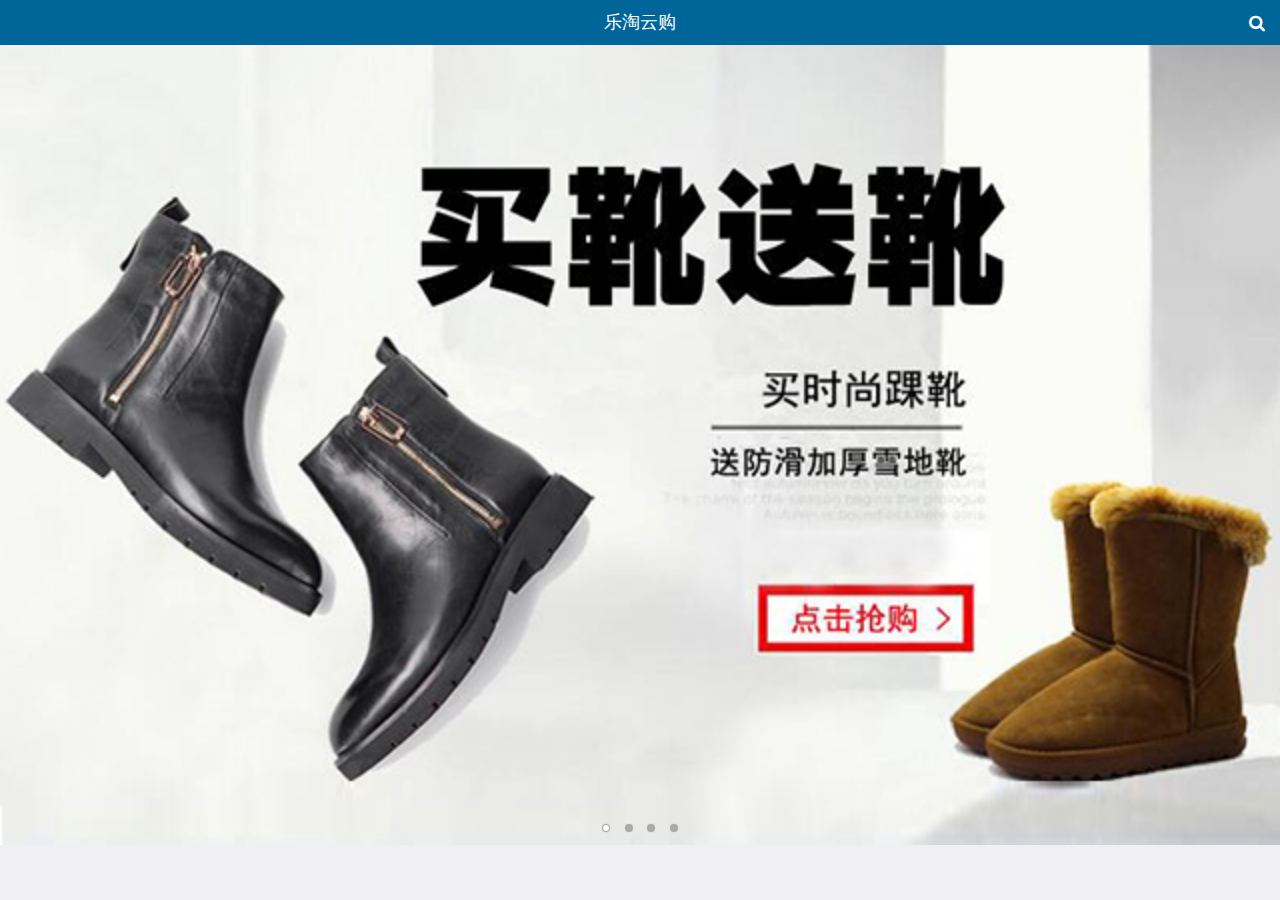
==== public/m/index.html @ ae931ac5 "2018乐淘头部和轮播图" ====
<!DOCTYPE html>
<html lang="en">
<head>
    <meta charset="UTF-8">
    <title>我的乐淘移动端首页</title>
    <!-- 移动端的视口：让页面在移动端展示的时候不会缩放 -->
    <meta name="viewport" content="width=device-width, user-scalable=no, initial-scale=1.0, maximum-scale=1.0, minimum-scale=1.0">
    <meta http-equiv="X-UA-Compatible" content="ie=edge">
    <link rel="icon" href="./images/favicon.ico">
    <!-- 引入站点图标，rel填写icon表示引入站点图标，href的路径就是图标路径 -->
    <link rel="stylesheet" href="./lib/mui/css/mui.min.css">
    <link rel="stylesheet" href="./lib/fontAwesome/css/font-awesome.min.css">
    <link rel="stylesheet/less" href="./less/index.less">
    <!-- less编译器文件less.js -->
    <script src="./lib/less/less.js"></script>
</head>
<body>
    <!-- 1.头部区域 -->
    <header id="header">
        <h4>
            乐淘云购
        </h4>
        <a href="javascript:;" class="fa fa-search" aria-hidden="true"></a>
    </header>
    <!-- 2.轮播图区域 -->
    <section id="slide">
            <div class="mui-slider">
                    <div class="mui-slider-group mui-slider-loop">
                      <!--支持循环，需要重复图片节点-->
                      <div class="mui-slider-item mui-slider-item-duplicate"><a href="#"><img src="./images/banner4.png" /></a></div>
                      <div class="mui-slider-item"><a href="#"><img src="./images/banner1.png" /></a></div>
                      <div class="mui-slider-item"><a href="#"><img src="./images/banner2.png" /></a></div>
                      <div class="mui-slider-item"><a href="#"><img src="./images/banner3.png" /></a></div>
                      <div class="mui-slider-item"><a href="#"><img src="./images/banner4.png" /></a></div>
                      <!--支持循环，需要重复图片节点-->
                      <div class="mui-slider-item mui-slider-item-duplicate"><a href="#"><img src="./images/banner1.png" /></a></div>
                    </div>
                    <div class="mui-slider-indicator">  
                            <div class="mui-indicator mui-active"></div>  
                            <div class="mui-indicator"></div>  
                            <div class="mui-indicator"></div>  
                            <div class="mui-indicator"></div>  
                        </div>
                  </div>
    </section>
    <!-- 3.导航区域 -->
    <nav id="nav"></nav>
    <!-- 4.广告区域 -->
    <section id="banner"></section>
    <!-- 5.品牌专区 -->
    <section id="brand"></section>
    <!-- 6.运动专区 -->
    <section id="sport"></section>
    <!-- 7.女士专区 -->
    <section id="women"></section>
    <!-- 8.男士专区 -->
    <section id="man"></section>
    <!-- 9.底部导航 -->
    <section id="footer"></section>

    <script src="./lib/mui/js/mui.min.js"></script>
    <script src="./lib/zepto/zepto.min.js"></script>
    <script src="./lib/artTemplate/template.js"></script>
    <script src="./js/index.js"></script>
</body>
</html>
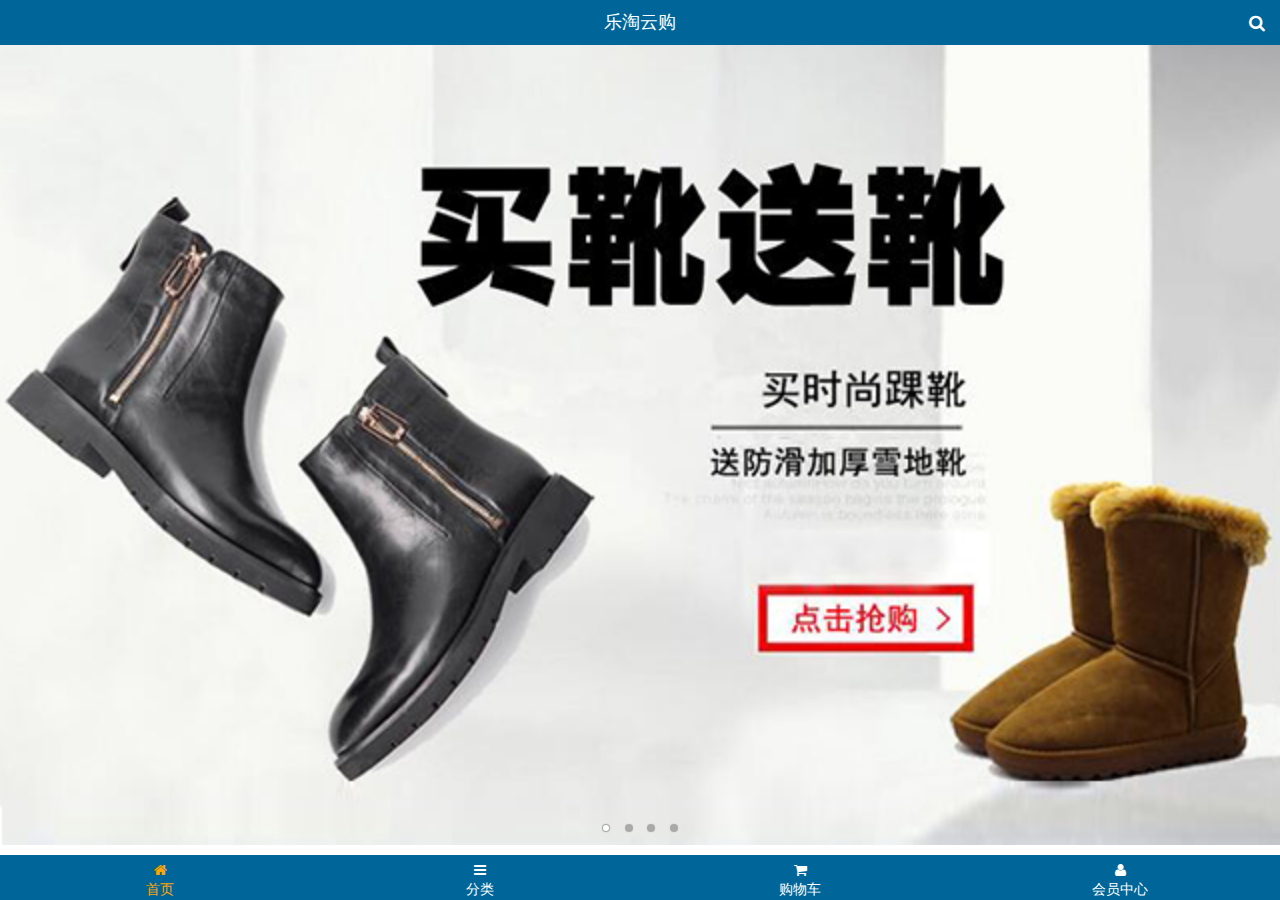
==== commit c835b2c5: "实现分类页面" ====
--- a/public/m/index.html
+++ b/public/m/index.html
@@ -1,5 +1,6 @@
 <!DOCTYPE html>
 <html lang="en">
+
 <head>
     <meta charset="UTF-8">
     <title>我的乐淘移动端首页</title>
@@ -14,6 +15,7 @@
     <!-- less编译器文件less.js -->
     <script src="./lib/less/less.js"></script>
 </head>
+
 <body>
     <!-- 1.头部区域 -->
     <header id="header">
@@ -22,45 +24,367 @@
         </h4>
         <a href="javascript:;" class="fa fa-search" aria-hidden="true"></a>
     </header>
-    <!-- 2.轮播图区域 -->
-    <section id="slide">
-            <div class="mui-slider">
-                    <div class="mui-slider-group mui-slider-loop">
-                      <!--支持循环，需要重复图片节点-->
-                      <div class="mui-slider-item mui-slider-item-duplicate"><a href="#"><img src="./images/banner4.png" /></a></div>
-                      <div class="mui-slider-item"><a href="#"><img src="./images/banner1.png" /></a></div>
-                      <div class="mui-slider-item"><a href="#"><img src="./images/banner2.png" /></a></div>
-                      <div class="mui-slider-item"><a href="#"><img src="./images/banner3.png" /></a></div>
-                      <div class="mui-slider-item"><a href="#"><img src="./images/banner4.png" /></a></div>
-                      <!--支持循环，需要重复图片节点-->
-                      <div class="mui-slider-item mui-slider-item-duplicate"><a href="#"><img src="./images/banner1.png" /></a></div>
-                    </div>
-                    <div class="mui-slider-indicator">  
-                            <div class="mui-indicator mui-active"></div>  
-                            <div class="mui-indicator"></div>  
-                            <div class="mui-indicator"></div>  
-                            <div class="mui-indicator"></div>  
-                        </div>
-                  </div>
+    <div class="mui-scroll-wrapper">
+            <div class="mui-scroll">
+                
+                <div class="main">
+                    <!-- 2.轮播图区域 -->
+                    <section id="slide">
+                        <div class="mui-slider">
+                            <div class="mui-slider-group mui-slider-loop">
+                  
+                                <div class="mui-slider-item mui-slider-item-duplicate">
+                                    <a href="#">
+                                        <img src="./images/banner4.png" />
+                                    </a>
+                                </div>
+                                <div class="mui-slider-item">
+                                    <a href="#">
+                                        <img src="./images/banner1.png" />
+                                    </a>
+                                </div>
+                                <div class="mui-slider-item">
+                                    <a href="#">
+                                        <img src="./images/banner2.png" />
+                                    </a>
+                                </div>
+                                <div class="mui-slider-item">
+                                    <a href="#">
+                                        <img src="./images/banner3.png" />
+                                    </a>
+                                </div>
+                                <div class="mui-slider-item">
+                                    <a href="#">
+                                        <img src="./images/banner4.png" />
+                                    </a>
+                                </div>
+                      
+                                <div class="mui-slider-item mui-slider-item-duplicate">
+                                    <a href="#">
+                                        <img src="./images/banner1.png" />
+                                    </a>
+                                </div>
+                            </div>
+                            <div class="mui-slider-indicator">
+                                <div class="mui-indicator mui-active"></div>
+                                <div class="mui-indicator"></div>
+                                <div class="mui-indicator"></div>
+                                <div class="mui-indicator"></div>
+                            </div>
+                        </div>
+                    </section>
+                    <!-- 3.导航区域 -->
+                    <nav id="nav">
+                        <div class="mui-row">
+                            <div class="mui-col-xs-4">
+                                <img src="./images/nav1.png" alt="">
+                            </div>
+                            <div class="mui-col-xs-4">
+                                <img src="./images/nav2.png" alt="">
+                            </div>
+                            <div class="mui-col-xs-4">
+                                <img src="./images/nav3.png" alt="">
+                            </div>
+                            <div class="mui-col-xs-4">
+                                <img src="./images/nav4.png" alt="">
+                            </div>
+                            <div class="mui-col-xs-4">
+                                <img src="./images/nav5.png" alt="">
+                            </div>
+                            <div class="mui-col-xs-4">
+                                <img src="./images/nav6.png" alt="">
+                            </div>
+                        </div>
+                    </nav>
+                    <!-- 4.广告区域 -->
+                    <section id="banner">
+                        <div class="mui-row">
+                            <div class="mui-col-xs-8">
+                                <div class="mui-row">
+                                    <div class="mui-col-xs-6">
+                                        <a href="">
+                                            <img src="./images/active1.png" alt="">
+                                        </a>
+                                    </div>
+                                    <div class="mui-col-xs-6">
+                                        <a href="">
+                                            <img src="./images/active2.png" alt="">
+                                        </a>
+                                    </div>
+                                    <div class="mui-col-xs-6">
+                                        <a href="">
+                                            <img src="./images/active4.png" alt="">
+                                        </a>
+                                    </div>
+                                    <div class="mui-col-xs-6">
+                                        <a href="">
+                                            <img src="./images/active5.png" alt="">
+                                        </a>
+                                    </div>
+                                </div>
+                            </div>
+                            <div class="mui-col-xs-4">
+                                <a href="">
+                                    <img src="./images/active3.png" alt="">
+                                </a>
+                            </div>
+                        </div>
+                    </section>
+                    <!-- 5.品牌专区 -->
+                    <section id="brand">
+                        <div class="title">
+                            <a href="">
+                                <img src="./images/title0.png" alt="">
+                            </a>
+                        </div>
+                        <div class="mui-row">
+                            <div class="mui-col-xs-3">
+                                <a href="">
+                                    <img src="./images/brand1.png" alt="">
+                                </a>
+                            </div>
+                            <div class="mui-col-xs-3">
+                                <a href="">
+                                    <img src="./images/brand2.png" alt="">
+                                </a>
+                            </div>
+                            <div class="mui-col-xs-3">
+                                <a href="">
+                                    <img src="./images/brand3.png" alt="">
+                                </a>
+                            </div>
+                            <div class="mui-col-xs-3">
+                                <a href="">
+                                    <img src="./images/brand4.png" alt="">
+                                </a>
+                            </div>
+                            <div class="mui-col-xs-3">
+                                <a href="">
+                                    <img src="./images/brand5.png" alt="">
+                                </a>
+                            </div>
+                            <div class="mui-col-xs-3">
+                                <a href="">
+                                    <img src="./images/brand6.png" alt="">
+                                </a>
+                            </div>
+                            <div class="mui-col-xs-3">
+                                <a href="">
+                                    <img src="./images/brand7.png" alt="">
+                                </a>
+                            </div>
+                            <div class="mui-col-xs-3">
+                                <a href="">
+                                    <img src="./images/brand8.png" alt="">
+                                </a>
+                            </div>
+                        </div>
+                    </section>
+                    <!-- 6.运动专区 -->
+                    <section id="sport">
+                        <div class="title">
+                            <a href="">
+                                <img src="./images/title1.png" alt="">
+                            </a>
+                        </div>
+                        <div class="content mui-row">
+                            <div class=" mui-col-xs-6">
+                                <a href="" class="product">
+                                    <img src="./images/product.jpg" alt="">
+                                    <p>
+                                        addidas阿迪达斯 男式 场下休闲篮球鞋S83700
+                                    </p>
+                                    <div class="detali">
+                                        <span class="new-price">￥550.0</span>
+                                        <del class="old-price">￥888.0</del>
+                                    </div>
+                                    <button type="button" class="mui-btn mui-btn-primary">立即购买</button>
+                                </a>
+                            </div>
+                            <div class=" mui-col-xs-6">
+                                <a href="" class="product">
+                                    <img src="./images/product.jpg" alt="">
+                                    <p>
+                                        addidas阿迪达斯 男式 场下休闲篮球鞋S83700
+                                    </p>
+                                    <div class="detali">
+                                        <span class="new-price">￥550.0</span>
+                                        <del class="old-price">￥888.0</del>
+                                    </div>
+                                    <button type="button" class="mui-btn mui-btn-primary">立即购买</button>
+                                </a>
+                            </div>
+                            <div class=" mui-col-xs-6">
+                                <a href="" class="product">
+                                    <img src="./images/product.jpg" alt="">
+                                    <p>
+                                        addidas阿迪达斯 男式 场下休闲篮球鞋S83700
+                                    </p>
+                                    <div class="detali">
+                                        <span class="new-price">￥550.0</span>
+                                        <del class="old-price">￥888.0</del>
+                                    </div>
+                                    <button type="button" class="mui-btn mui-btn-primary">立即购买</button>
+                                </a>
+                            </div>
+                            <div class=" mui-col-xs-6">
+                                <a href="" class="product">
+                                    <img src="./images/product.jpg" alt="">
+                                    <p>
+                                        addidas阿迪达斯 男式 场下休闲篮球鞋S83700
+                                    </p>
+                                    <div class="detali">
+                                        <span class="new-price">￥550.0</span>
+                                        <del class="old-price">￥888.0</del>
+                                    </div>
+                                    <button type="button" class="mui-btn mui-btn-primary">立即购买</button>
+                                </a>
+                            </div>
+                        </div>
+                    </section>
+                    <!-- 7.女士专区 -->
+                    <section id="women">
+                        <div class="title">
+                            <a href="">
+                                <img src="./images/title1.png" alt="">
+                            </a>
+                        </div>
+                        <div class="content mui-row">
+                            <div class=" mui-col-xs-6">
+                                <a href="" class="product">
+                                    <img src="./images/product.jpg" alt="">
+                                    <p>
+                                        addidas阿迪达斯 男式 场下休闲篮球鞋S83700
+                                    </p>
+                                    <div class="detali">
+                                        <span class="new-price">￥550.0</span>
+                                        <del class="old-price">￥888.0</del>
+                                    </div>
+                                    <button type="button" class="mui-btn mui-btn-primary">立即购买</button>
+                                </a>
+                            </div>
+                            <div class=" mui-col-xs-6">
+                                <a href="" class="product">
+                                    <img src="./images/product.jpg" alt="">
+                                    <p>
+                                        addidas阿迪达斯 男式 场下休闲篮球鞋S83700
+                                    </p>
+                                    <div class="detali">
+                                        <span class="new-price">￥550.0</span>
+                                        <del class="old-price">￥888.0</del>
+                                    </div>
+                                    <button type="button" class="mui-btn mui-btn-primary">立即购买</button>
+                                </a>
+                            </div>
+                            <div class=" mui-col-xs-6">
+                                <a href="" class="product">
+                                    <img src="./images/product.jpg" alt="">
+                                    <p>
+                                        addidas阿迪达斯 男式 场下休闲篮球鞋S83700
+                                    </p>
+                                    <div class="detali">
+                                        <span class="new-price">￥550.0</span>
+                                        <del class="old-price">￥888.0</del>
+                                    </div>
+                                    <button type="button" class="mui-btn mui-btn-primary">立即购买</button>
+                                </a>
+                            </div>
+                            <div class=" mui-col-xs-6">
+                                <a href="" class="product">
+                                    <img src="./images/product.jpg" alt="">
+                                    <p>
+                                        addidas阿迪达斯 男式 场下休闲篮球鞋S83700
+                                    </p>
+                                    <div class="detali">
+                                        <span class="new-price">￥550.0</span>
+                                        <del class="old-price">￥888.0</del>
+                                    </div>
+                                    <button type="button" class="mui-btn mui-btn-primary">立即购买</button>
+                                </a>
+                            </div>
+                        </div>
+                    </section>
+                    <!-- 8.男士专区 -->
+                    <section id="man">
+                        <div class="title">
+                            <a href="">
+                                <img src="./images/title3.png" alt="">
+                            </a>
+                        </div>
+                        <div class="content mui-row">
+                            <div class=" mui-col-xs-6">
+                                <a href="" class="product">
+                                    <img src="./images/product.jpg" alt="">
+                                    <p>
+                                        addidas阿迪达斯 男式 场下休闲篮球鞋S83700
+                                    </p>
+                                    <div class="detali">
+                                        <span class="new-price">￥550.0</span>
+                                        <del class="old-price">￥888.0</del>
+                                    </div>
+                                    <button type="button" class="mui-btn mui-btn-primary">立即购买</button>
+                                </a>
+                            </div>
+                            <div class=" mui-col-xs-6">
+                                <a href="" class="product">
+                                    <img src="./images/product.jpg" alt="">
+                                    <p>
+                                        addidas阿迪达斯 男式 场下休闲篮球鞋S83700
+                                    </p>
+                                    <div class="detali">
+                                        <span class="new-price">￥550.0</span>
+                                        <del class="old-price">￥888.0</del>
+                                    </div>
+                                    <button type="button" class="mui-btn mui-btn-primary">立即购买</button>
+                                </a>
+                            </div>
+                            <div class=" mui-col-xs-6">
+                                <a href="" class="product">
+                                    <img src="./images/product.jpg" alt="">
+                                    <p>
+                                        addidas阿迪达斯 男式 场下休闲篮球鞋S83700
+                                    </p>
+                                    <div class="detali">
+                                        <span class="new-price">￥550.0</span>
+                                        <del class="old-price">￥888.0</del>
+                                    </div>
+                                    <button type="button" class="mui-btn mui-btn-primary">立即购买</button>
+                                </a>
+                            </div>
+                            <div class=" mui-col-xs-6">
+                                <a href="" class="product">
+                                    <img src="./images/product.jpg" alt="">
+                                    <p>
+                                        addidas阿迪达斯 男式 场下休闲篮球鞋S83700
+                                    </p>
+                                    <div class="detali">
+                                        <span class="new-price">￥550.0</span>
+                                        <del class="old-price">￥888.0</del>
+                                    </div>
+                                    <button type="button" class="mui-btn mui-btn-primary">立即购买</button>
+                                </a>
+                            </div>
+                        </div>
+                    </section>
+            </div>
+        </div>
+        <!-- 9.底部导航 -->
+    </div>
+     <!-- 底部区域 -->
+    <section id="footer">
+        <div class="mui-row">
+            <div class="mui-col-xs-3"><a href="index.html" class="fa fa-home active"><span>首页</span></a></div>
+            <div class="mui-col-xs-3"><a href="category.html" class="fa fa-bars"><span>分类</span></a></div>
+            <div class="mui-col-xs-3"><a href="cart.html" class="fa fa-shopping-cart"><span>购物车</span></a></div>
+            <div class="mui-col-xs-3"><a href="user.html" class="fa fa-user"><span>会员中心</span></a></div>
+        </div>
     </section>
-    <!-- 3.导航区域 -->
-    <nav id="nav"></nav>
-    <!-- 4.广告区域 -->
-    <section id="banner"></section>
-    <!-- 5.品牌专区 -->
-    <section id="brand"></section>
-    <!-- 6.运动专区 -->
-    <section id="sport"></section>
-    <!-- 7.女士专区 -->
-    <section id="women"></section>
-    <!-- 8.男士专区 -->
-    <section id="man"></section>
-    <!-- 9.底部导航 -->
-    <section id="footer"></section>
 
     <script src="./lib/mui/js/mui.min.js"></script>
     <script src="./lib/zepto/zepto.min.js"></script>
     <script src="./lib/artTemplate/template.js"></script>
     <script src="./js/index.js"></script>
+
 </body>
+
 </html>